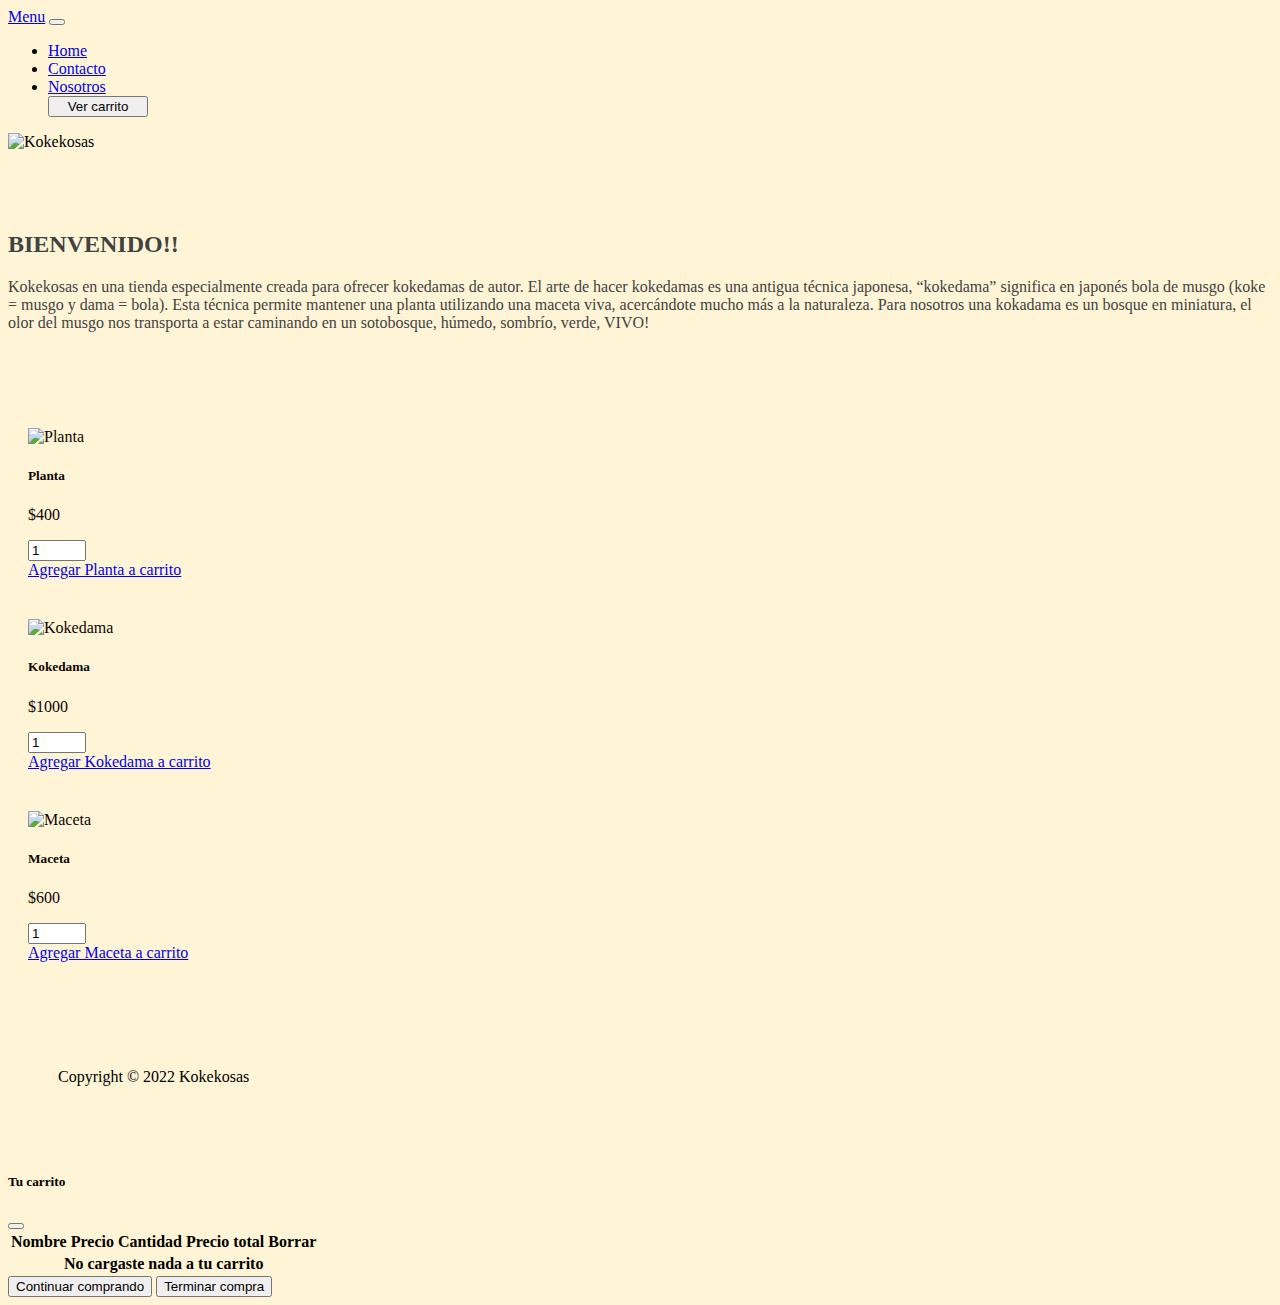
==== index.html @ 4f740960 "Segundo preentrega Proyecto final" ====
<!DOCTYPE html>
<html lang="es">
<head>
	<meta charset="UTF-8">
	<meta http-equiv="X-UA-Compatible" content="IE=edge">
	<meta name="viewport" content="width=device-width, initial-scale=1.0">
	<link rel="stylesheet" href="css/bootstrap.min.css">
	<link rel="stylesheet" href="css/estilos.css">
	<title>Kokekosas</title>
</head>
<body>
	<div class="container">
		<header class="row">
			<div class="col">
				<nav class="navbar navbar-expand-lg navbar-dark bg-dark">
					<div class="container-fluid ">
					  <a class="navbar-brand" href="#">Menu</a>
					  <button class="navbar-toggler" type="button" data-bs-toggle="collapse" data-bs-target="#navbarNav" aria-controls="navbarNav" aria-expanded="false" aria-label="Toggle navigation">
						<span class="navbar-toggler-icon"></span>
					  </button>
					  <div class="collapse navbar-collapse" id="navbarNav">
						<ul class="navbar-nav">
						  <li class="nav-item">
							<a class="nav-link active" aria-current="page" href="#">Home</a>
						  </li>
						  <li class="nav-item">
							<a class="nav-link" href="contacto.html">Contacto</a>
						  </li>
						  <li class="nav-item">
							<a class="nav-link " href="nosotros.html">Nosotros</a>
						  </li>
						   <button type="button" class="btn btn-light" style="width: 100px;" data-bs-toggle="modal" data-bs-target="#exampleModal">
  	                       Ver carrito
						  </button>
						
						</ul>
					  </div>
					</div>
				</nav>
				
			</div>
			<img class="col banner" src="kokekosas.png" alt="Kokekosas" >
		</header>

		<section class="row align-items-center">
			<main class="col">
				<h2 class="h2" id="h2">BIENVENIDO!!</h2>
				<p>Kokekosas en una tienda especialmente creada para ofrecer kokedamas de autor. El arte de hacer kokedamas es una antigua técnica japonesa, “kokedama” significa en japonés bola de musgo (koke = musgo y dama = bola). Esta técnica permite mantener una planta utilizando una maceta viva, acercándote mucho más a la naturaleza. Para nosotros una kokadama es un bosque en miniatura, el olor del musgo nos transporta a estar caminando en un sotobosque, húmedo, sombrío, verde, VIVO! </p>
			</main>
		</section>

		
<!--cards-->
		<section class="row widgets justify-content-evenly" id="cards">
			<!--aqui las cards de productos-->		
		</section>
	

		</section>
		<footer class="row justify-content-center">
			<div class="col-5">
				<p class="center">Copyright © 2022 Kokekosas</p>
			</div>
		</footer>

<!--modal de carrito-->
<div class="modal fade" id="exampleModal" tabindex="-1" aria-labelledby="exampleModalLabel" aria-hidden="true">
  <div class="modal-dialog">
    <div class="modal-content">
      <div class="modal-header">
        <h5 class="modal-title" id="exampleModalLabel">Tu carrito</h5>
        <button type="button" class="btn-close" data-bs-dismiss="modal" aria-label="Close"></button>
      </div>
      <div class="modal-body">
        <table class="table" >
				<thead>
					<tr>
					<th class="col-3" scope="col">Nombre</th>
					<th class="col-2" scope="col">Precio</th>
					<th class="col-2" scope="col">Cantidad</th>
					<th class="col-3" scope="col">Precio total</th>
					<th class="col-2" scope="col">Borrar</th>
					</tr>
				</thead>
				<tbody id="tbody">
					<!--carrito-->	
				</tbody>
				<tfoot >
					<tr id="tfoot"> 
					<th colspan="12"> No cargaste nada a tu carrito </th>
					</tr>
				</tfoot>
			</table>
      </div>
      <div class="modal-footer">
        <button type="button" class="btn btn-dark" data-bs-dismiss="modal">Continuar comprando</button>
        <button type="button" class="btn btn-light">Terminar compra</button>
      </div>
    </div>
  </div>
</div>

</div>

	<script src="js/bootstrap.bundle.min.js"></script>
    <script src="main.js"></script>
    </body>
</html>
---- css/estilos.css ----
body {
	background: #fff5d6;
	color: rgb(0, 0, 0);
}

.contenedor-main {
	margin-bottom: 60px;
}

main {
	background: #fff5d6;
	color: #424242;
	padding: 60px 0;
}

.form {padding: 80px;}

aside {
	background: #fff5d6;
	padding: 60px 0;
	color: #090b0e;
}

.banner { object-fit: fill ;}

.widgets {
	margin-bottom: 20px;
}

.widgets > div {
	background: #fff5d6;
	color: rgb(13, 4, 4);
	padding: 20px;
}

footer {
	padding: 50px;
	background: #fff5d6;

}

.card {width: 18rem}

#tucarrito {font-size: 22px;
}

#table {
align-self: center;
padding: 50px;;}
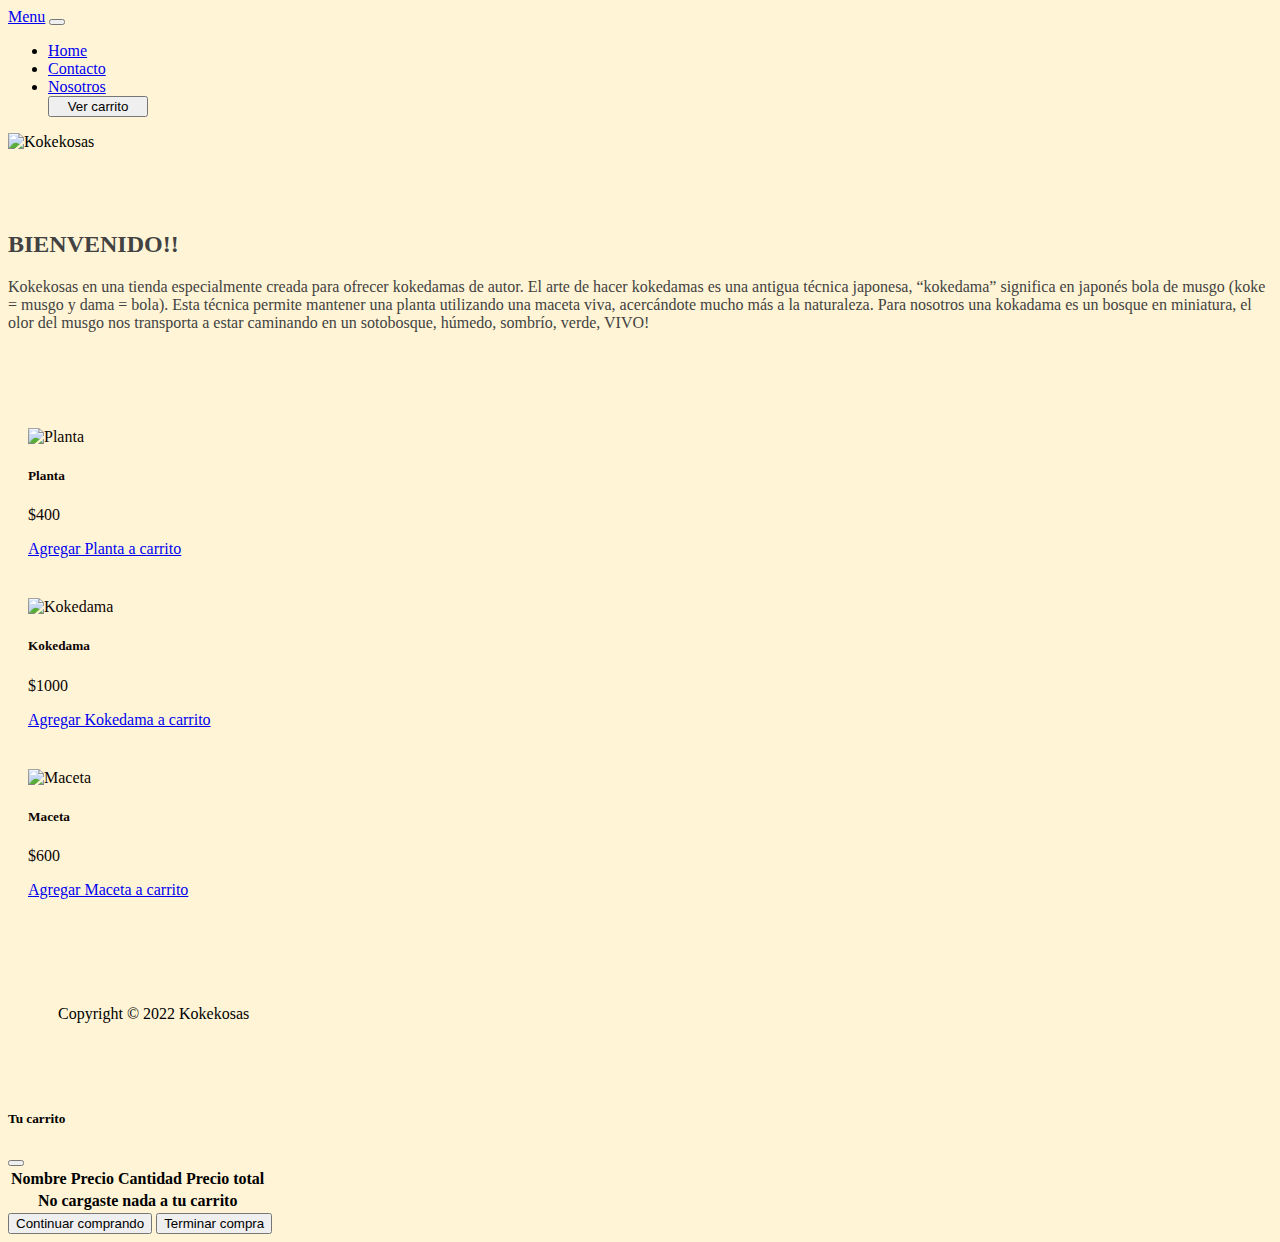
==== commit 4c771e4c: "Segunda preentrega" ====
--- a/index.html
+++ b/index.html
@@ -79,7 +79,6 @@
 					<th class="col-2" scope="col">Precio</th>
 					<th class="col-2" scope="col">Cantidad</th>
 					<th class="col-3" scope="col">Precio total</th>
-					<th class="col-2" scope="col">Borrar</th>
 					</tr>
 				</thead>
 				<tbody id="tbody">
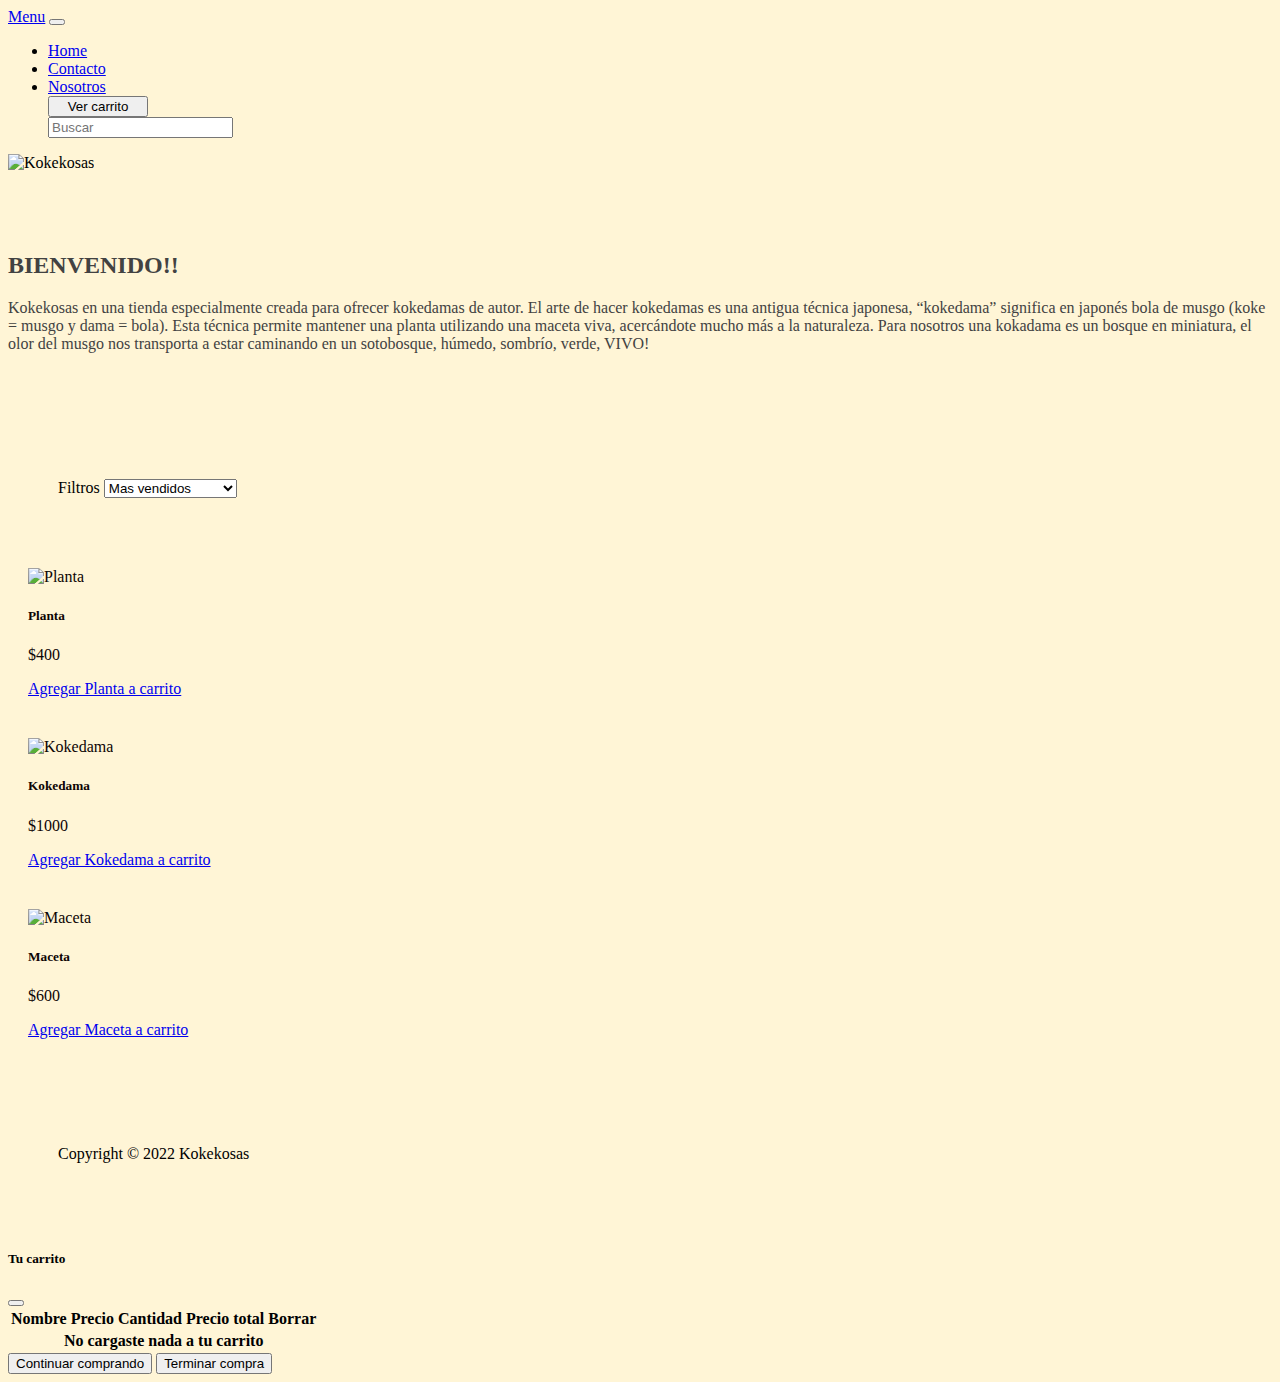
==== commit 46995854: "Optimizando el proyecto con operadores avanzados" ====
--- a/index.html
+++ b/index.html
@@ -32,7 +32,10 @@
 						   <button type="button" class="btn btn-light" style="width: 100px;" data-bs-toggle="modal" data-bs-target="#exampleModal">
   	                       Ver carrito
 						  </button>
-						
+						  <div class="col input-group flex-wrap">
+							<span class="input-group-text" id="addon-wrapping"></span>
+							<input type="text" class="form-control" placeholder="Buscar">
+						  </div>
 						</ul>
 					  </div>
 					</div>
@@ -49,6 +52,16 @@
 			</main>
 		</section>
 
+<!--filtros-->
+		<div class="input-group mb-3" id="filtros">
+			<label class="input-group-text" for="inputGroupSelect01">Filtros</label>
+			<select class="form-select" id="inputGroupSelect01">
+			  <option selected>Mas vendidos</option>
+			  <option value="1">Precio creciente</option>
+			  <option value="2">Precio decreciente</option>
+			  <option value="3">A - Z</option>
+			</select>
+		  </div>
 		
 <!--cards-->
 		<section class="row widgets justify-content-evenly" id="cards">
@@ -79,6 +92,7 @@
 					<th class="col-2" scope="col">Precio</th>
 					<th class="col-2" scope="col">Cantidad</th>
 					<th class="col-3" scope="col">Precio total</th>
+					<th class="col-3" scope="col">Borrar</th>
 					</tr>
 				</thead>
 				<tbody id="tbody">
@@ -93,15 +107,15 @@
       </div>
       <div class="modal-footer">
         <button type="button" class="btn btn-dark" data-bs-dismiss="modal">Continuar comprando</button>
-        <button type="button" class="btn btn-light">Terminar compra</button>
+        <button type="button" class="btn btn-light" id="terminarCompra">Terminar compra</button>
       </div>
     </div>
   </div>
 </div>
 
 </div>
-
 	<script src="js/bootstrap.bundle.min.js"></script>
+	<script src="//cdn.jsdelivr.net/npm/sweetalert2@11"></script>
     <script src="main.js"></script>
     </body>
 </html>
--- a/css/estilos.css
+++ b/css/estilos.css
@@ -47,4 +47,10 @@
 #table {
 align-self: center;
 padding: 50px;;}
-  +  
+
+#filtros {
+padding: 50px;
+}
+
+.stock {color: red;}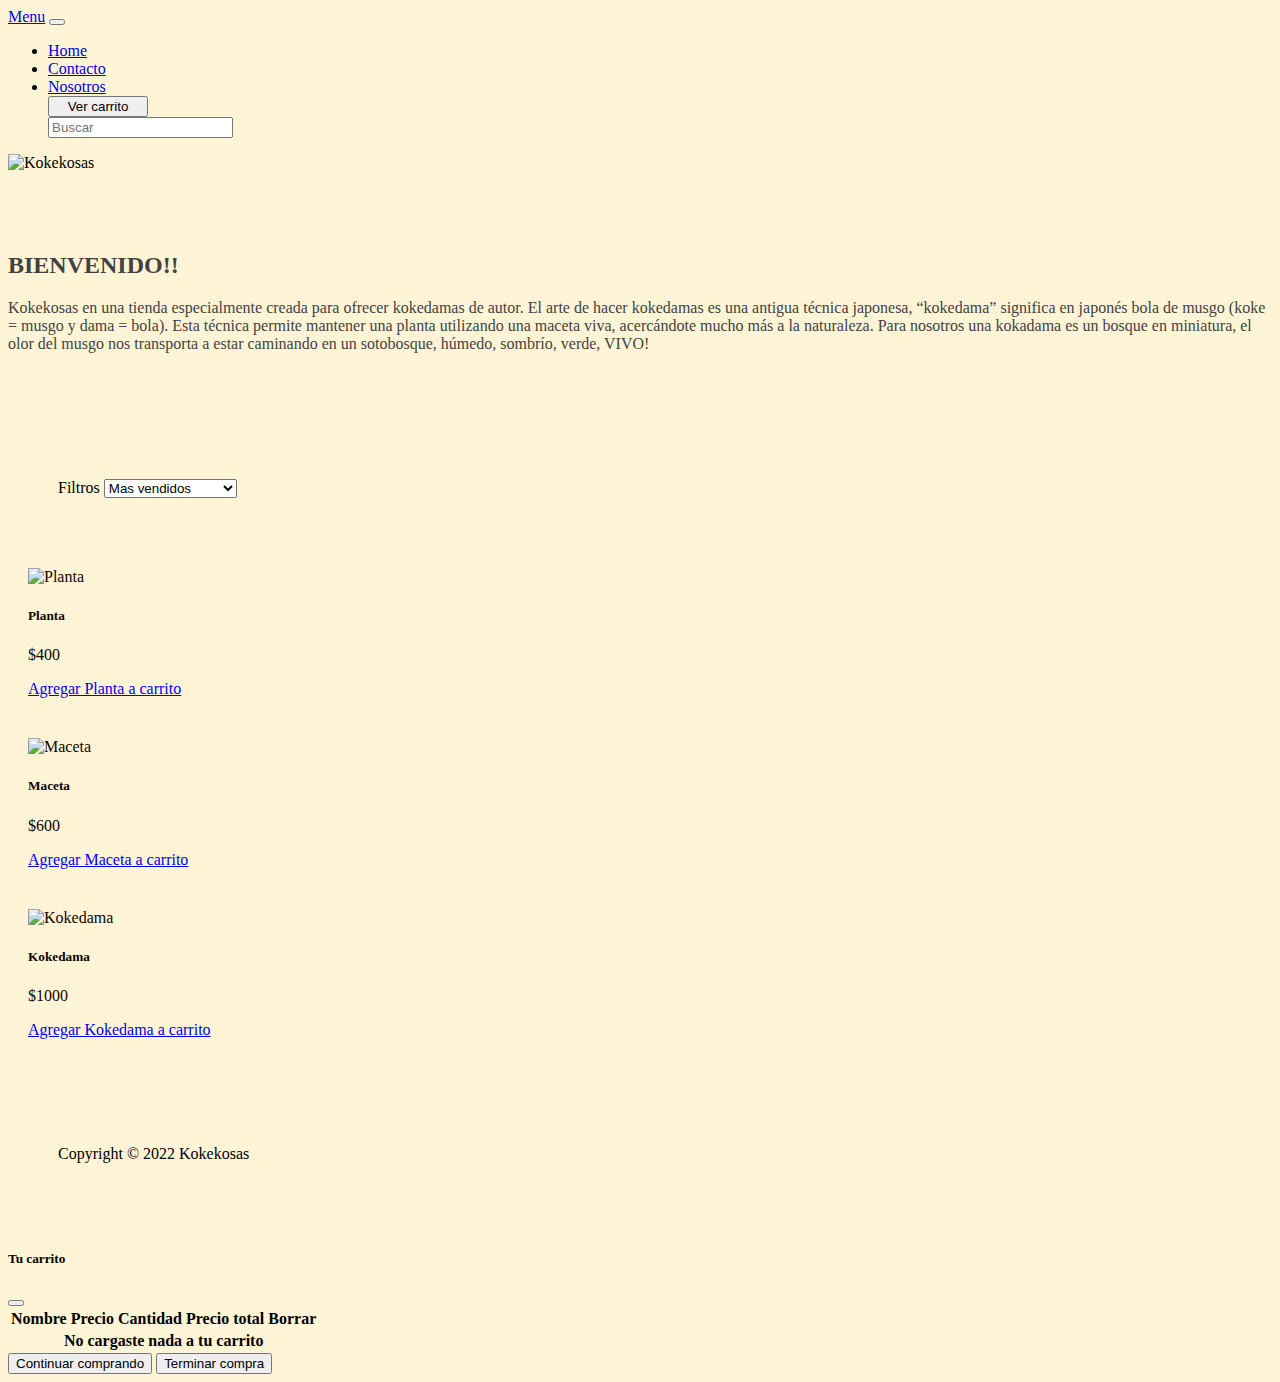
==== commit 24d7ad92: "Agregando asincronias" ====
--- a/index.html
+++ b/index.html
@@ -55,11 +55,11 @@
 <!--filtros-->
 		<div class="input-group mb-3" id="filtros">
 			<label class="input-group-text" for="inputGroupSelect01">Filtros</label>
-			<select class="form-select" id="inputGroupSelect01">
-			  <option selected>Mas vendidos</option>
-			  <option value="1">Precio creciente</option>
-			  <option value="2">Precio decreciente</option>
-			  <option value="3">A - Z</option>
+			<select class="form-select" id="filtro">
+			  <option id="masVendido" value="masVendidos" selected>Mas vendidos</option>
+			  <option value="precioCreciente">Precio creciente</option>
+			  <option value="precioDecreciente">Precio decreciente</option>
+			  <option value="alfabetico">A - Z</option>
 			</select>
 		  </div>
 		
@@ -116,6 +116,6 @@
 </div>
 	<script src="js/bootstrap.bundle.min.js"></script>
 	<script src="//cdn.jsdelivr.net/npm/sweetalert2@11"></script>
-    <script src="main.js"></script>
+	<script src="main.js"></script>
     </body>
 </html>
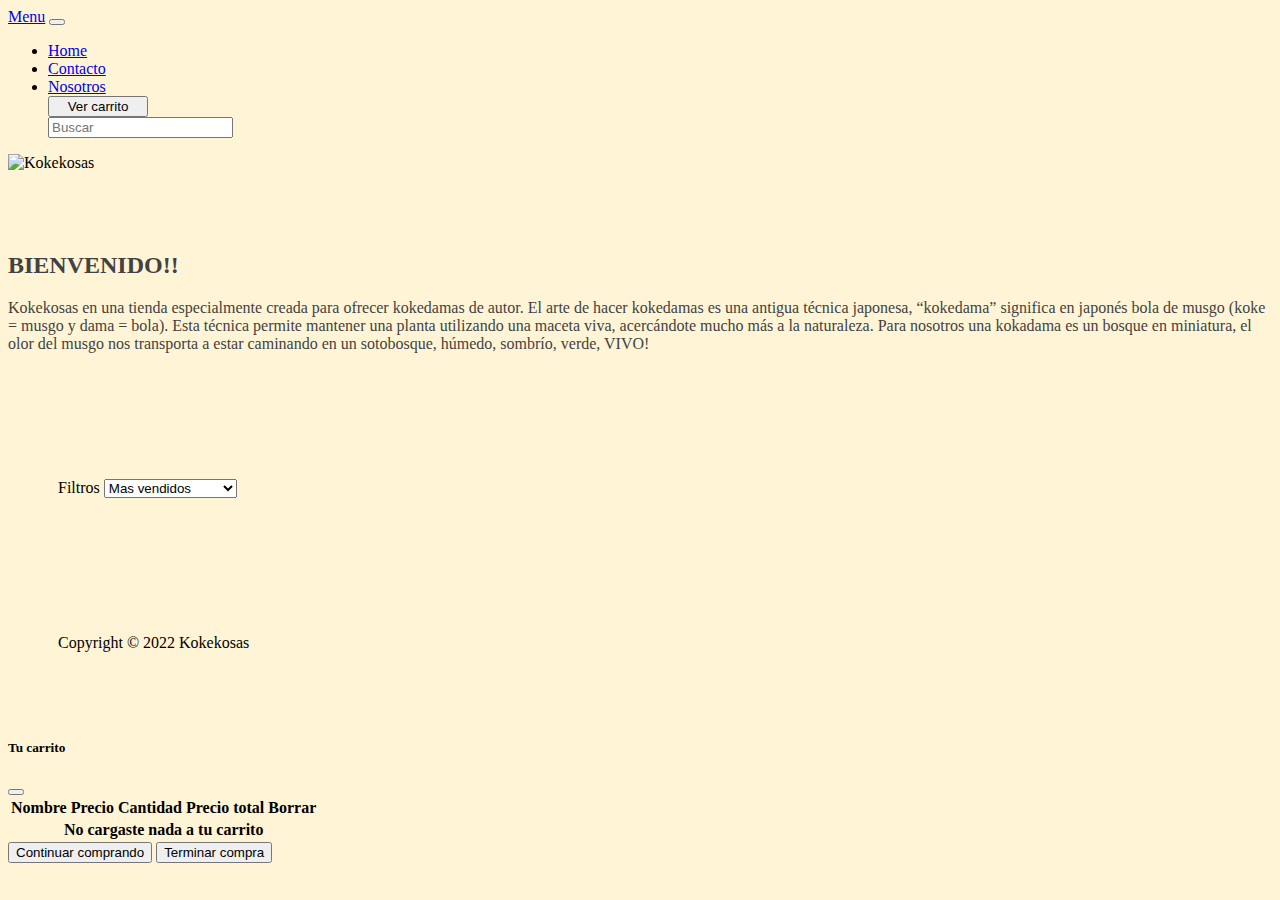
==== commit b6f9da4e: "Agregando asincronias" ====
--- a/index.html
+++ b/index.html
@@ -115,7 +115,7 @@
 
 </div>
 	<script src="js/bootstrap.bundle.min.js"></script>
-	<script src="//cdn.jsdelivr.net/npm/sweetalert2@11"></script>
+	<script src="https://cdn.jsdelivr.net/npm/sweetalert2@11"></script>
 	<script src="main.js"></script>
     </body>
 </html>
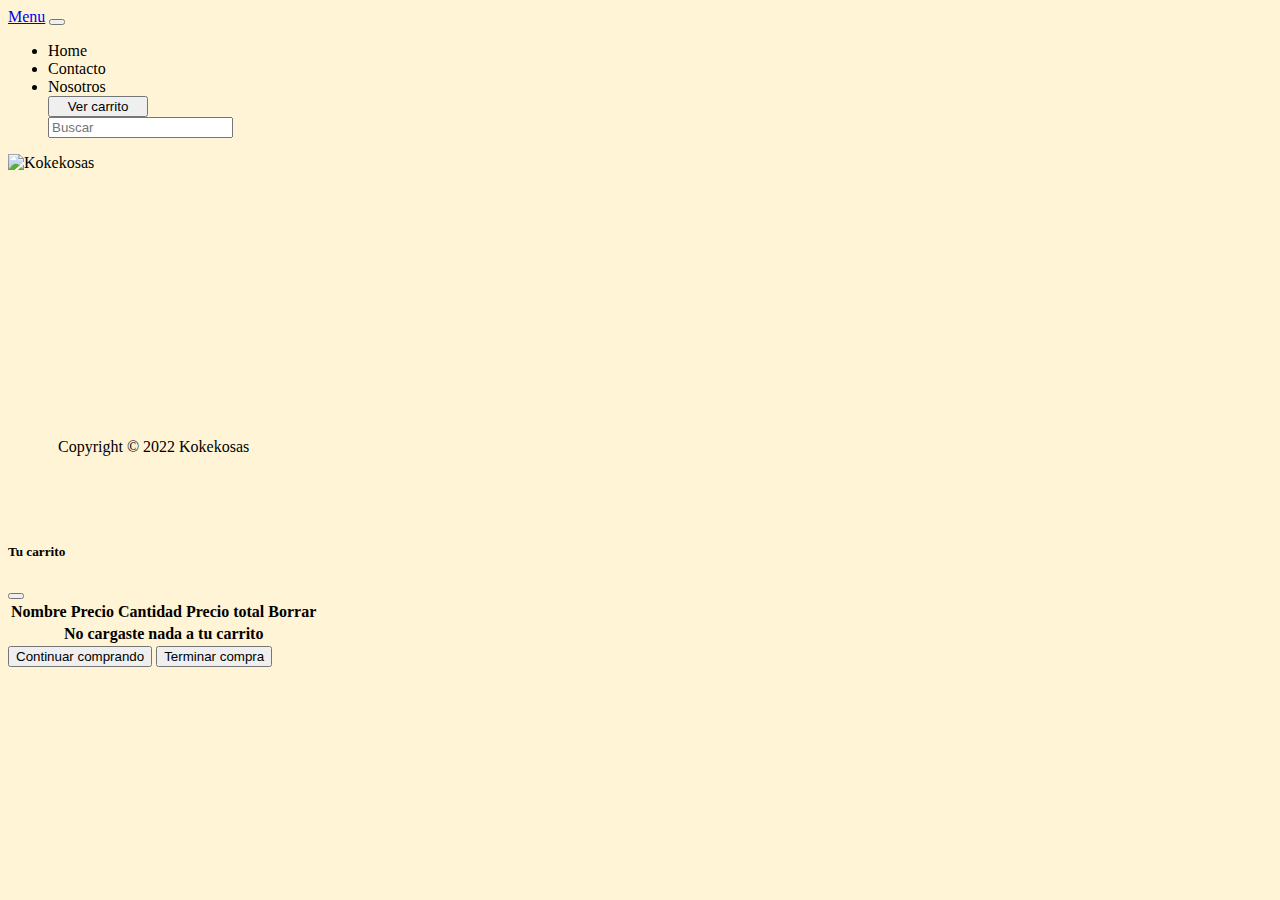
==== commit 5158507a: "Merge pull request #1 from rocio-alcala/master" ====
--- a/index.html
+++ b/index.html
@@ -21,20 +21,20 @@
 					  <div class="collapse navbar-collapse" id="navbarNav">
 						<ul class="navbar-nav">
 						  <li class="nav-item">
-							<a class="nav-link active" aria-current="page" href="#">Home</a>
+							<a class="nav-link active" id="home">Home</a>
 						  </li>
 						  <li class="nav-item">
-							<a class="nav-link" href="contacto.html">Contacto</a>
+							<a class="nav-link" id="contacto">Contacto</a>
 						  </li>
 						  <li class="nav-item">
-							<a class="nav-link " href="nosotros.html">Nosotros</a>
+							<a class="nav-link" id="nosotros">Nosotros</a>
 						  </li>
 						   <button type="button" class="btn btn-light" style="width: 100px;" data-bs-toggle="modal" data-bs-target="#exampleModal">
   	                       Ver carrito
 						  </button>
 						  <div class="col input-group flex-wrap">
 							<span class="input-group-text" id="addon-wrapping"></span>
-							<input type="text" class="form-control" placeholder="Buscar">
+							<input id="buscar" type="text" class="form-control" placeholder="Buscar">
 						  </div>
 						</ul>
 					  </div>
@@ -45,36 +45,31 @@
 			<img class="col banner" src="kokekosas.png" alt="Kokekosas" >
 		</header>
 
-		<section class="row align-items-center">
-			<main class="col">
-				<h2 class="h2" id="h2">BIENVENIDO!!</h2>
-				<p>Kokekosas en una tienda especialmente creada para ofrecer kokedamas de autor. El arte de hacer kokedamas es una antigua técnica japonesa, “kokedama” significa en japonés bola de musgo (koke = musgo y dama = bola). Esta técnica permite mantener una planta utilizando una maceta viva, acercándote mucho más a la naturaleza. Para nosotros una kokadama es un bosque en miniatura, el olor del musgo nos transporta a estar caminando en un sotobosque, húmedo, sombrío, verde, VIVO! </p>
-			</main>
-		</section>
+<div id="principal" class="row widgets justify-content-evenly">
+	
 
 <!--filtros-->
-		<div class="input-group mb-3" id="filtros">
+<!-- 		<div class="input-group mb-3" id="filtros">
 			<label class="input-group-text" for="inputGroupSelect01">Filtros</label>
 			<select class="form-select" id="filtro">
-			  <option id="masVendido" value="masVendidos" selected>Mas vendidos</option>
+			  <option id="masVendido" value="masVendidos">Mas vendidos</option>
 			  <option value="precioCreciente">Precio creciente</option>
 			  <option value="precioDecreciente">Precio decreciente</option>
 			  <option value="alfabetico">A - Z</option>
 			</select>
-		  </div>
-		
+		  </div> -->
+
 <!--cards-->
-		<section class="row widgets justify-content-evenly" id="cards">
+	<section class="row widgets justify-content-evenly" id="cards">
 			<!--aqui las cards de productos-->		
-		</section>
-	
+	</section>
+</div>
 
-		</section>
-		<footer class="row justify-content-center">
+	<footer class="row justify-content-center">
 			<div class="col-5">
 				<p class="center">Copyright © 2022 Kokekosas</p>
 			</div>
-		</footer>
+	</footer>
 
 <!--modal de carrito-->
 <div class="modal fade" id="exampleModal" tabindex="-1" aria-labelledby="exampleModalLabel" aria-hidden="true">
--- a/css/estilos.css
+++ b/css/estilos.css
@@ -39,7 +39,12 @@
 
 }
 
-.card {width: 18rem}
+#principal { padding: 80px;
+
+}
+
+.card {width: 18rem ;
+margin: 20px;}
 
 #tucarrito {font-size: 22px;
 }
